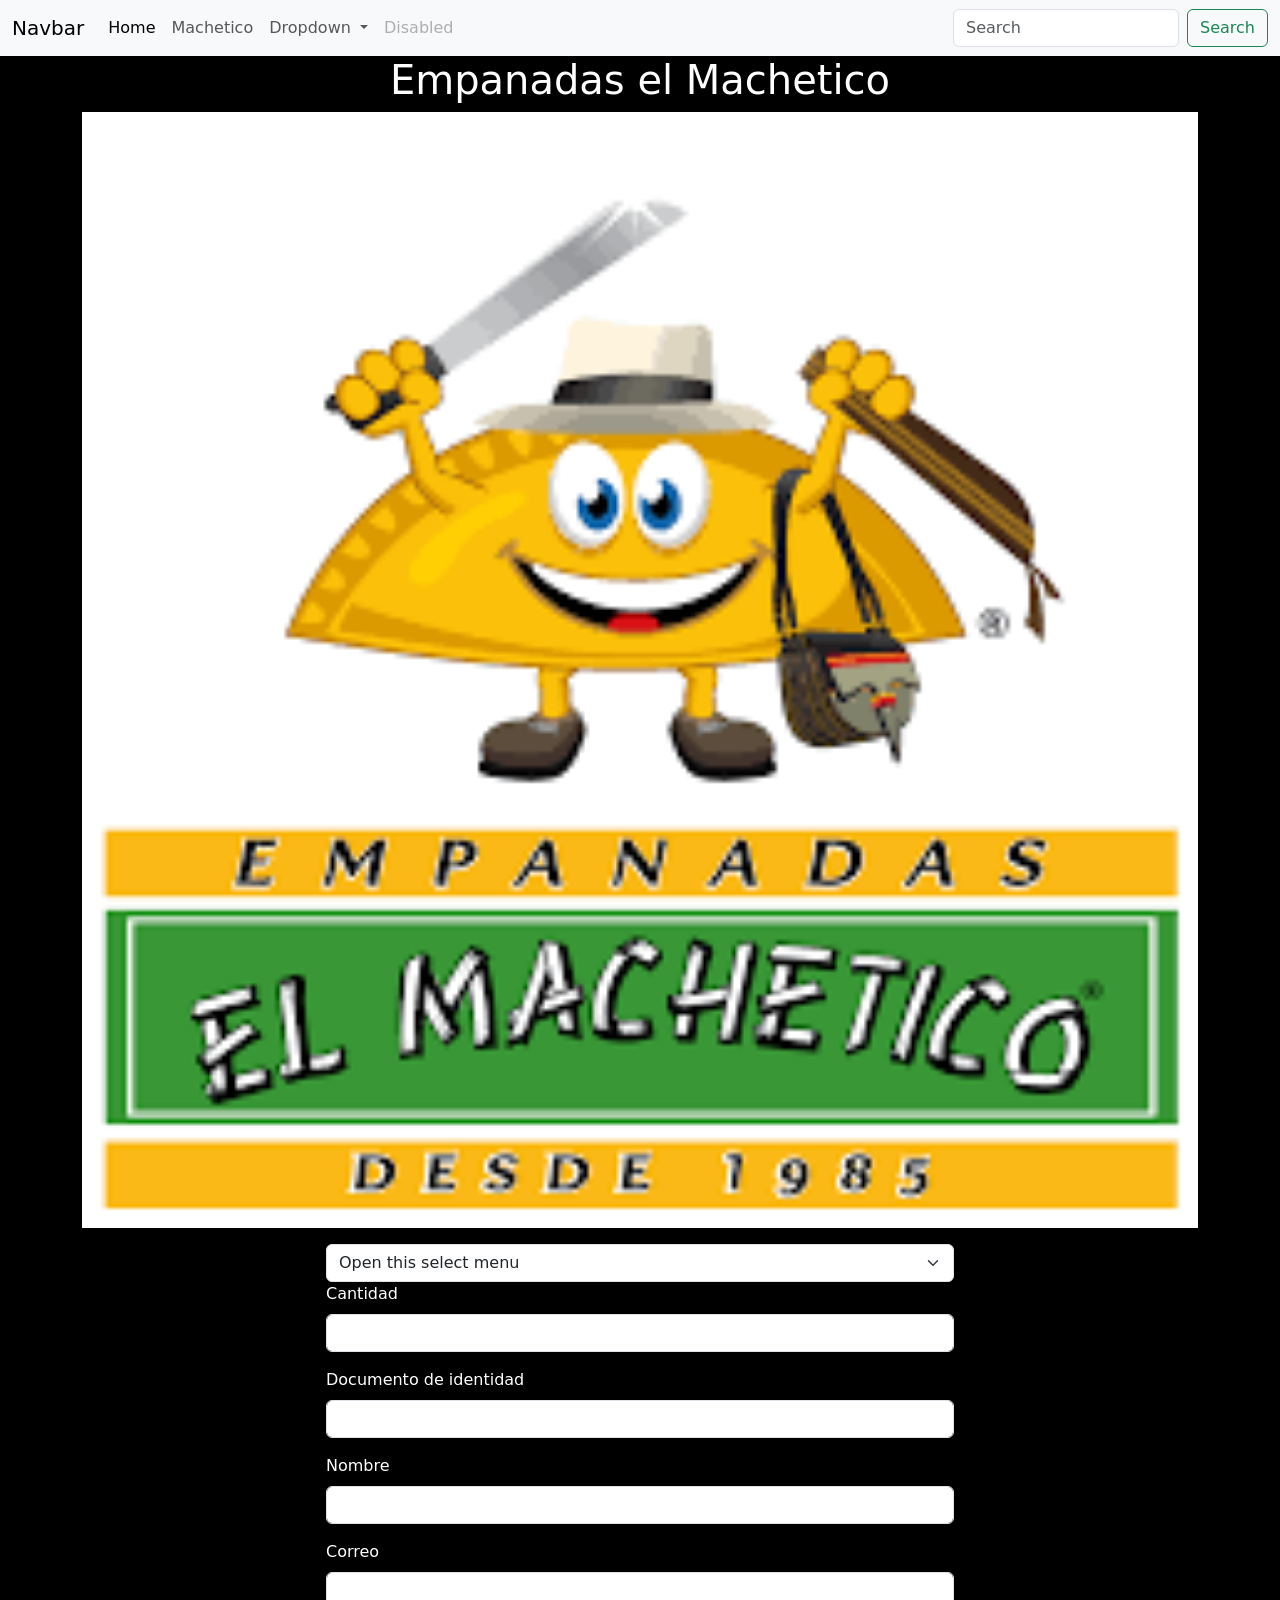
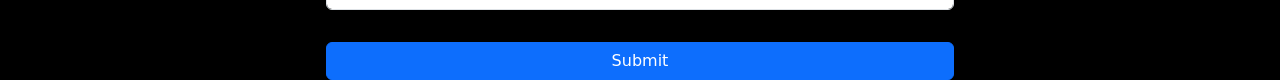
==== empanadas.html @ 70eb7450 "epm" ====
<!DOCTYPE html>
<html lang="en">
<head>
    <meta charset="UTF-8">
    <meta http-equiv="X-UA-Compatible" content="IE=edge">
    <meta name="viewport" content="width=device-width, initial-scale=1.0">
    <title>Kimberly tu patrona</title>
    <link href="https://cdn.jsdelivr.net/npm/bootstrap@5.1.3/dist/css/bootstrap.min.css" rel="stylesheet" integrity="sha384-1BmE4kWBq78iYhFldvKuhfTAU6auU8tT94WrHftjDbrCEXSU1oBoqyl2QvZ6jIW3" crossorigin="anonymous">
</head>
<body class="bg-black text-white">
    <header>
        <nav class="navbar navbar-expand-lg navbar-light bg-light">
            <div class="container-fluid">
              <a class="navbar-brand" href="#">Navbar</a>
              <button class="navbar-toggler" type="button" data-bs-toggle="collapse" data-bs-target="#navbarSupportedContent" aria-controls="navbarSupportedContent" aria-expanded="false" aria-label="Toggle navigation">
                <span class="navbar-toggler-icon"></span>
              </button>
              <div class="collapse navbar-collapse" id="navbarSupportedContent">
                <ul class="navbar-nav me-auto mb-2 mb-lg-0">
                  <li class="nav-item">
                    <a class="nav-link active" aria-current="page" href="#">Home</a>
                  </li>
                  <li class="nav-item">
                    <a class="nav-link" href="empanadas.html" target="blanck">Machetico</a>
                  </li>
                  <li class="nav-item dropdown">
                    <a class="nav-link dropdown-toggle" href="#" id="navbarDropdown" role="button" data-bs-toggle="dropdown" aria-expanded="false">
                      Dropdown
                    </a>
                    <ul class="dropdown-menu" aria-labelledby="navbarDropdown">
                      <li><a class="dropdown-item" href="#">Action</a></li>
                      <li><a class="dropdown-item" href="#">Another action</a></li>
                      <li><hr class="dropdown-divider"></li>
                      <li><a class="dropdown-item" href="#">Something else here</a></li>
                    </ul>
                  </li>
                  <li class="nav-item">
                    <a class="nav-link disabled">Disabled</a>
                  </li>
                </ul>
                <form class="d-flex">
                  <input class="form-control me-2" type="search" placeholder="Search" aria-label="Search">
                  <button class="btn btn-outline-success" type="submit">Search</button>
                </form>
              </div>
            </div>
          </nav>

    </header>


    <main>


        <h1><center>Empanadas el Machetico</center></h1>

       <div class="container">
        <section>
            <img src="imagen/imagen1.png" alt="el Machetico" class="w-100 img-fluid">
        </section>
       </div>

       <div.containrer>
        <div class="row justify-content-center"> 
            <div class="col-6">
                <form action="">
                    <select class="form-select mt-3" aria-label="Default select example">
                        <option selected>Open this select menu</option>
                        <option value="1">empanada de carne</option>
                        <option value="2">empanada de pollo</option>
                        <option value="3">empanada de papa</option>
                        <option value="4">empanada paisa</option>
                        <option value="5">empanada ranchera</option>
                      </select>
                    <div class="mb-3">
                        <label class="form-label">Cantidad</label>
                        <input type="number" class="form-control" id="cantidad" aria-describedby="emailHelp">
                    </div>
                    <div class="mb-3">
                        <label class="form-label">Documento de identidad</label>
                        <input type="number" class="form-control" id="cc" aria-describedby="emailHelp">
                    </div>
                    <div class="mb-3">
                        <label class="form-label">Nombre</label>
                        <input type="text" class="form-control" id="nombre" aria-describedby="emailHelp">
                    </div>
                    <div class="mb-3">
                      <label class="form-label">Correo</label>
                      <input type="text" class="form-control" id="nombre" aria-describedby="emailHelp">
                  </div>
                    <button type="submit" class="btn btn-primary w-100 mt-3">Submit</button>
                </form>
            </div> 
        </div>
    </div>
       
    </main>

    <footer>



    </footer>

    <script src="https://cdn.jsdelivr.net/npm/bootstrap@5.1.3/dist/js/bootstrap.bundle.min.js" integrity="sha384-ka7Sk0Gln4gmtz2MlQnikT1wXgYsOg+OMhuP+IlRH9sENBO0LRn5q+8nbTov4+1p" crossorigin="anonymous"></script>
</body>
</html>
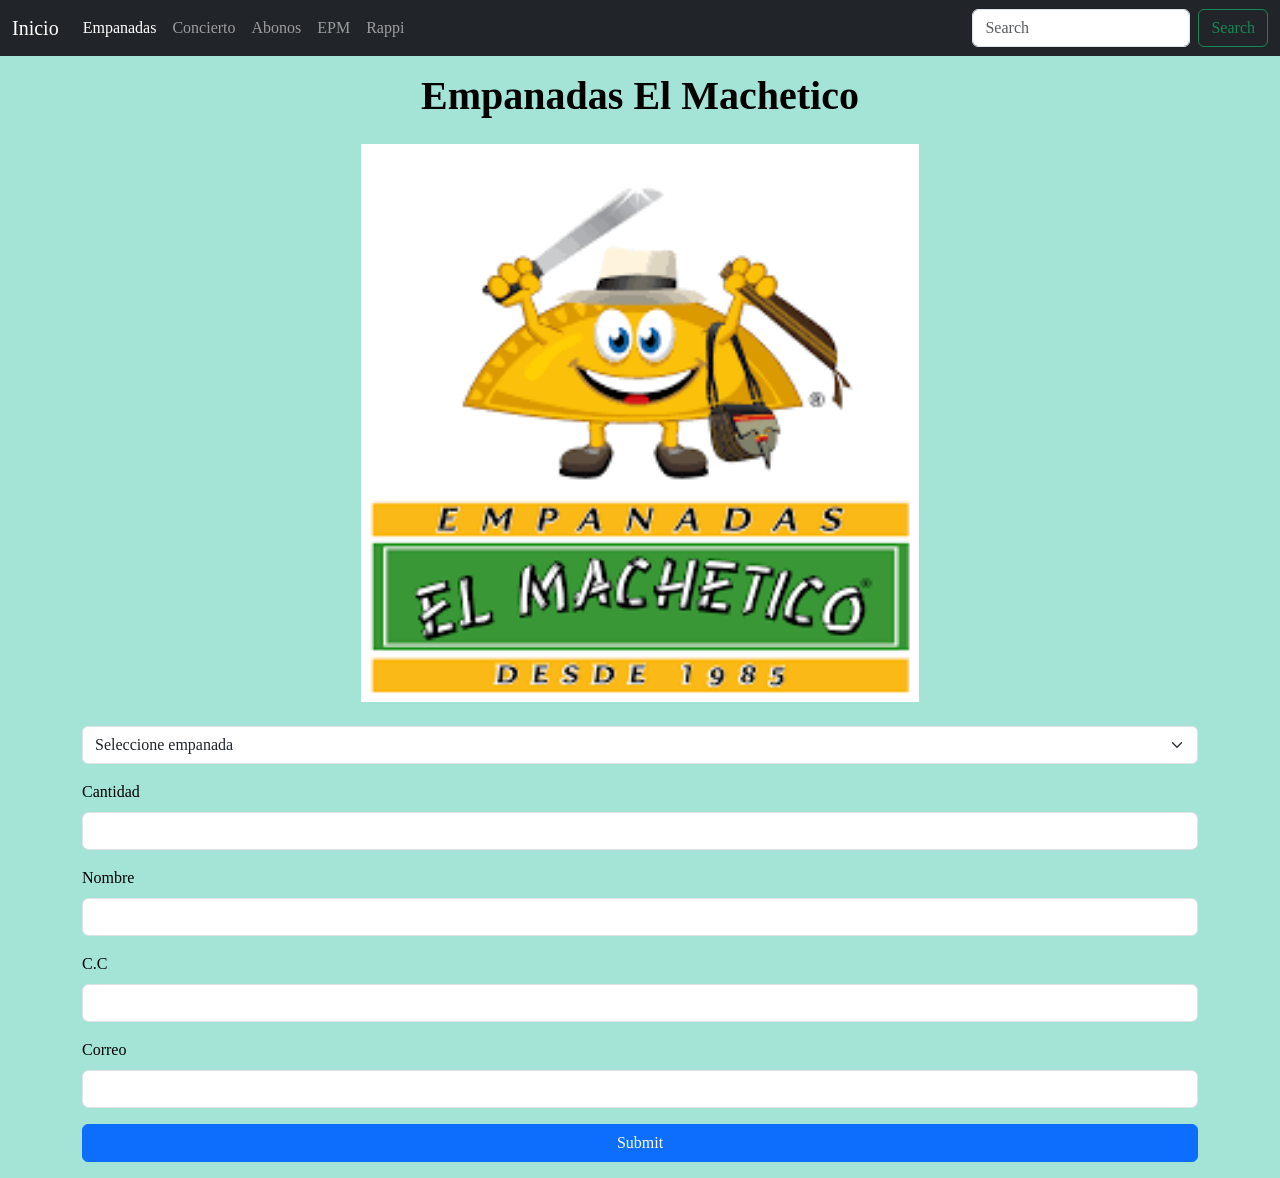
==== commit be37af1a: "Versionando" ====
--- a/empanadas.html
+++ b/empanadas.html
@@ -4,104 +4,110 @@
     <meta charset="UTF-8">
     <meta http-equiv="X-UA-Compatible" content="IE=edge">
     <meta name="viewport" content="width=device-width, initial-scale=1.0">
-    <title>Kimberly tu patrona</title>
+    <title>Empanadas El Machetico</title>
+
     <link href="https://cdn.jsdelivr.net/npm/bootstrap@5.1.3/dist/css/bootstrap.min.css" rel="stylesheet" integrity="sha384-1BmE4kWBq78iYhFldvKuhfTAU6auU8tT94WrHftjDbrCEXSU1oBoqyl2QvZ6jIW3" crossorigin="anonymous">
+    <link rel="stylesheet" href="estilos.css">
+    <link rel="preconnect" href="https://fonts.googleapis.com">
+    <link rel="preconnect" href="https://fonts.gstatic.com" crossorigin>
+    <link href="https://fonts.googleapis.com/css2?family=PT+Serif:ital@1&display=swap" rel="stylesheet">
+
 </head>
-<body class="bg-black text-white">
-    <header>
-        <nav class="navbar navbar-expand-lg navbar-light bg-light">
-            <div class="container-fluid">
-              <a class="navbar-brand" href="#">Navbar</a>
-              <button class="navbar-toggler" type="button" data-bs-toggle="collapse" data-bs-target="#navbarSupportedContent" aria-controls="navbarSupportedContent" aria-expanded="false" aria-label="Toggle navigation">
-                <span class="navbar-toggler-icon"></span>
-              </button>
-              <div class="collapse navbar-collapse" id="navbarSupportedContent">
-                <ul class="navbar-nav me-auto mb-2 mb-lg-0">
-                  <li class="nav-item">
-                    <a class="nav-link active" aria-current="page" href="#">Home</a>
-                  </li>
-                  <li class="nav-item">
-                    <a class="nav-link" href="empanadas.html" target="blanck">Machetico</a>
-                  </li>
-                  <li class="nav-item dropdown">
-                    <a class="nav-link dropdown-toggle" href="#" id="navbarDropdown" role="button" data-bs-toggle="dropdown" aria-expanded="false">
-                      Dropdown
-                    </a>
-                    <ul class="dropdown-menu" aria-labelledby="navbarDropdown">
-                      <li><a class="dropdown-item" href="#">Action</a></li>
-                      <li><a class="dropdown-item" href="#">Another action</a></li>
-                      <li><hr class="dropdown-divider"></li>
-                      <li><a class="dropdown-item" href="#">Something else here</a></li>
-                    </ul>
-                  </li>
-                  <li class="nav-item">
-                    <a class="nav-link disabled">Disabled</a>
-                  </li>
-                </ul>
-                <form class="d-flex">
-                  <input class="form-control me-2" type="search" placeholder="Search" aria-label="Search">
-                  <button class="btn btn-outline-success" type="submit">Search</button>
-                </form>
-              </div>
-            </div>
-          </nav>
+<body class = "fondo text-black texto">
+    
+  <header>
 
-    </header>
+    <nav class="navbar navbar-expand-lg navbar-dark bg-dark">
+      <div class="container-fluid">
+        <a class="navbar-brand" href="index.html">Inicio</a>
+        <button class="navbar-toggler" type="button" data-bs-toggle="collapse" data-bs-target="#navbarSupportedContent" aria-controls="navbarSupportedContent" aria-expanded="false" aria-label="Toggle navigation">
+          <span class="navbar-toggler-icon"></span>
+        </button>
+        <div class="collapse navbar-collapse" id="navbarSupportedContent">
+          <ul class="navbar-nav me-auto mb-2 mb-lg-0">
+            <li class="nav-item">
+              <a class="nav-link active" aria-current="page" href="empanadas.html">Empanadas</a>
+            </li>
+            <li class="nav-item">
+              <a class="nav-link" href="concierto.html">Concierto</a>
+            </li>
+            <li class="nav-item">
+              <a class="nav-link" href="abonos.html">Abonos</a>
+            </li>
+            <li class="nav-item">
+              <a class="nav-link" href="EPM.html">EPM</a>
+            </li>
+            <li class="nav-item">
+              <a class="nav-link" href="Rappi.html">Rappi</a>
+            </li>
+          </ul>
+          <form class="d-flex">
+            <input class="form-control me-2" type="search" placeholder="Search" aria-label="Search">
+            <button class="btn btn-outline-success" type="submit">Search</button>
+          </form>
+        </div>
+      </div>
+    </nav>
 
+  </header>
 
     <main>
+        <div class="container">
+            <div class="row">
+                <div class="col-16">
+                    <h1 class="mt-3 "><b><center>Empanadas El Machetico</b></center></h1>
 
+                    <center><img src="img/imagen1.png" alt="Logo" class="mt-3 w-50"></center>
 
-        <h1><center>Empanadas el Machetico</center></h1>
+                    <form action="">
 
-       <div class="container">
-        <section>
-            <img src="imagen/imagen1.png" alt="el Machetico" class="w-100 img-fluid">
-        </section>
-       </div>
+                        <select id="tipo" class="form-select mt-4" aria-label="Default select example">
+                            <option selected>Seleccione empanada</option>
+                            <option value="1">Empanada de carne</option>
+                            <option value="2">Empanada de pollo</option>
+                            <option value="3">Empanada de papa</option>
+                            <option value="4">Empanada paisa</option>
+                            <option value="5">Empanada ranchero</option>
+                        </select>
 
-       <div.containrer>
-        <div class="row justify-content-center"> 
-            <div class="col-6">
-                <form action="">
-                    <select class="form-select mt-3" aria-label="Default select example">
-                        <option selected>Open this select menu</option>
-                        <option value="1">empanada de carne</option>
-                        <option value="2">empanada de pollo</option>
-                        <option value="3">empanada de papa</option>
-                        <option value="4">empanada paisa</option>
-                        <option value="5">empanada ranchera</option>
-                      </select>
-                    <div class="mb-3">
-                        <label class="form-label">Cantidad</label>
-                        <input type="number" class="form-control" id="cantidad" aria-describedby="emailHelp">
-                    </div>
-                    <div class="mb-3">
-                        <label class="form-label">Documento de identidad</label>
-                        <input type="number" class="form-control" id="cc" aria-describedby="emailHelp">
-                    </div>
-                    <div class="mb-3">
-                        <label class="form-label">Nombre</label>
-                        <input type="text" class="form-control" id="nombre" aria-describedby="emailHelp">
-                    </div>
-                    <div class="mb-3">
-                      <label class="form-label">Correo</label>
-                      <input type="text" class="form-control" id="nombre" aria-describedby="emailHelp">
-                  </div>
-                    <button type="submit" class="btn btn-primary w-100 mt-3">Submit</button>
-                </form>
-            </div> 
+                        <div class="mt-3">
+                          <label class="form-label">Cantidad</label>
+                          <input type="number" class="form-control" id="cantidad" aria-describedby="emailHelp">
+                        </div>
+
+                        <div class="mt-3">
+                            <label  class="form-label">Nombre</label>
+                            <input type="text" class="form-control" id="nombre" aria-describedby="emailHelp">
+                        </div>
+                        <div class="mt-3">
+                            <label  class="form-label">C.C</label>
+                            <input type="number" class="form-control" id="cc" aria-describedby="emailHelp">
+                        </div>
+                        <div class="mt-3">
+                            <label class="form-label">Correo</label>
+                            <input type="email" class="form-control" id="correo" aria-describedby="emailHelp">
+                        </div>
+                    
+                        <button id="boton" type="submit" class="btn btn-primary w-100 mt-3 mb-3">Submit</button>
+    
+                        
+                    </form>
+
+                </div>
+            </div>
+            
         </div>
-    </div>
-       
+        
+
     </main>
 
     <footer>
 
 
-
     </footer>
 
     <script src="https://cdn.jsdelivr.net/npm/bootstrap@5.1.3/dist/js/bootstrap.bundle.min.js" integrity="sha384-ka7Sk0Gln4gmtz2MlQnikT1wXgYsOg+OMhuP+IlRH9sENBO0LRn5q+8nbTov4+1p" crossorigin="anonymous"></script>
+
+    <script src="empanadas.js"></script>
 </body>
 </html>
--- a/estilos.css
+++ b/estilos.css
@@ -0,0 +1,7 @@
+.fondo {
+    background-color: #A3E4D7;
+}
+
+.texto {
+    font-family: 'PT Serif', serif;
+}
